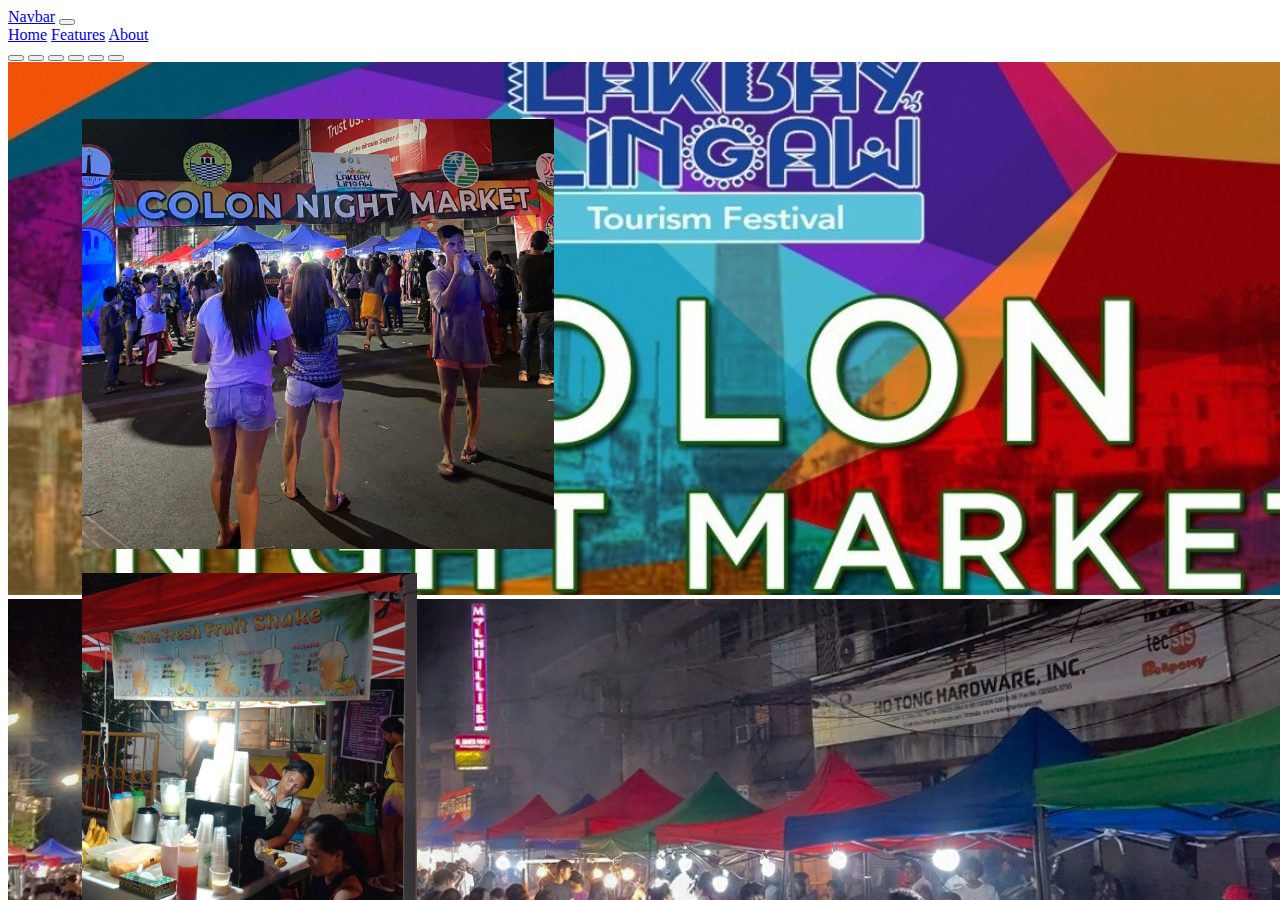
==== index.html @ a57e10c7 "Add files via upload" ====
<!DOCTYPE html>
<html>
<head>

	<meta charset="utf-8">
	<meta name="viewport" content="width-device-width, initial-scale=1">
	<link rel="stylesheet" type="text/css" href="stylesheet.css">		

                                                                <!-- CSS only -->
	<link href="https://cdn.jsdelivr.net/npm/bootstrap@5.2.3/dist/css/bootstrap.min.css" rel="stylesheet" integrity="sha384-rbsA2VBKQhggwzxH7pPCaAqO46MgnOM80zW1RWuH61DGLwZJEdK2Kadq2F9CUG65" crossorigin="anonymous">

                                                        <!-- JavaScript Bundle with Popper -->
    <script src="https://cdn.jsdelivr.net/npm/bootstrap@5.2.3/dist/js/bootstrap.bundle.min.js" integrity="sha384-kenU1KFdBIe4zVF0s0G1M5b4hcpxyD9F7jL+jjXkk+Q2h455rYXK/7HAuoJl+0I4" crossorigin="anonymous"></script>

                                                        <title>HOME</title>
                                                      
</head>



    
    <body >
        <nav class="navbar navbar-expand-lg bg-light">
            <div class="container-fluid">
                <a class="navbar-brand" href="#">Navbar</a>
                <button class="navbar-toggler" type="button" data-bs-toggle="collapse" data-bs-target="#navbarNavAltMarkup" aria-controls="navbarNavAltMarkup" aria-expanded="false" aria-label="Toggle navigation">
                <span class="navbar-toggler-icon"></span>
                </button>
                <div class="collapse navbar-collapse" id="navbarNavAltMarkup">
                    <div class="navbar-nav">
                        <a class="nav-link active" aria-current="page" href="index.html" href="#">Home</a>
                        <a class="nav-link" href="Features.html" href="#" >Features</a>
                        <a class="nav-link" href="about.html" href="#">About</a>
                    </div>
                </div>
            </div>
        </nav>
        


                                                <!-- Carousel main-->
<div class="carousel_container">
    <div id="carouselExampleIndicators" class="carousel slide" data-bs-ride="true">
        <div class="carousel-indicators">
            <button type="button" data-bs-target="#carouselExampleIndicators" data-bs-slide-to="0" class="active" aria-current="true" aria-label="Slide 1"></button>
                <button type="button" data-bs-target="#carouselExampleIndicators" data-bs-slide-to="1" aria-label="Slide 2"></button>
                    <button type="button" data-bs-target="#carouselExampleIndicators" data-bs-slide-to="2" aria-label="Slide 3"></button>
                        <button type="button" data-bs-target="#carouselExampleIndicators" data-bs-slide-to="3" aria-label="Slide 4"></button>
                            <button type="button" data-bs-target="#carouselExampleIndicators" data-bs-slide-to="4" aria-label="Slide 5"></button>
                                <button type="button" data-bs-target="#carouselExampleIndicators" data-bs-slide-to="5" aria-label="Slide 6"></button>
                                    </div>
                                <div class="carousel-inner">
                            <div class="carousel-item active">
                        <img src="colon.jpg" class="d-block w-100" alt="...">
                    </div>
                <div class="carousel-item">
            <img src="colon1.jpg" class="d-block w-100" alt="...">
        </div>
    <div class="carousel-item">
        <img src="colon2.jpg" class="d-block w-100" alt="...">
            </div>
                <div class="carousel-item">
                    <img src="carbon.jpg" class="d-block w-100" alt="...">
                        </div>
                            <div class="carousel-item">
                                <img src="carbon1.jpg" class="d-block w-100" alt="...">
                                    </div>
                                <div class="carousel-item">
                            <img src="carbon2.jpg" class="d-block w-100" alt="...">
                        </div>
                    </div>
                <button class="carousel-control-prev" type="button" data-bs-target="#carouselExampleIndicators" data-bs-slide="prev">
            <span class="carousel-control-prev-icon" aria-hidden="true"></span>
        <span class="visually-hidden">Previous</span>
    </button>
        <button class="carousel-control-next" type="button" data-bs-target="#carouselExampleIndicators" data-bs-slide="next">
            <span class="carousel-control-next-icon" aria-hidden="true"></span>
                <span class="visually-hidden">Next</span>
                    </button>
                        </div>
                            </div>
                        </div>
                                        
                                            <!--Colon carousel-->
                                            
                    <div class="colon_container">
                <div id="carouselExampleControls" class="carousel slide" data-bs-ride="carousel">
            <div class="carousel-inner">
        <div class="carousel-item active">
    <img src="pic0.jpg" class="d-block w-100" alt="...">
        </div>
            <div class="carousel-item">  
                <img src="pic1.jpg" class="d-block w-100" alt="...">
                    </div>
                        <div class="carousel-item">
                                <img src="pic2.jpg" class="d-block w-100" alt="...">
                            </div>
                        <div class="carousel-item">
                    <img src="pic3.jpg" class="d-block w-100" alt="...">
                </div>
            <div class="carousel-item">
        <img src="pic4.jpg" class="d-block w-100" alt="...">
    </div>
        <div class="carousel-item">
            <img src="pic5.jpg" class="d-block w-100" alt="...">
                </div>
                    <div class="carousel-item">
                        <img src="pic6.jpg" class="d-block w-100" alt="...">
                            </div>
                                <div class="carousel-item">
                            <img src="pic7.jpg" class="d-block w-100" alt="...">
                        </div>
                    <div class="carousel-item">
                <img src="pic8.jpg" class="d-block w-100" alt="...">
            </div>
        <div class="carousel-item">
    <img src="pic9.jpg" class="d-block w-100" alt="...">
        </div>
            <div class="carousel-item">
                <img src="pic10.jpg" class="d-block w-100" alt="...">
                    </div>
                        <div class="carousel-item">
                            <img src="pic11.jpg" class="d-block w-100" alt="...">
                                </div>
                            <div class="carousel-item">
                        <img src="pic12.jpg" class="d-block w-100" alt="...">
                    </div>
                <button class="carousel-control-prev" type="button" data-bs-target="#carouselExampleControls" data-bs-slide="prev">
            <span class="carousel-control-prev-icon" aria-hidden="true"></span>
        <span class="visually-hidden">Previous</span>
    </button>
        <button class="carousel-control-next" type="button" data-bs-target="#carouselExampleControls" data-bs-slide="next">
            <span class="carousel-control-next-icon" aria-hidden="true"></span>
                <span class="visually-hidden">Next</span>
                    </button>
                        </div>
                            

                                                    
                                        <!--Carbon night market-->

                                        <!-- <div class="carbon_container">
                                            <div id="carouselExampleControls" class="carousel slide" data-bs-ride="carousel">
                                                        <div class="carousel-inner">
                                                          <div class="carousel-item active">
                                                            <img src="pic0.jpg" class="d-block w-100" alt="...">
                                                          </div>
                                                          
                                                          <div class="carousel-item">  
                                                            <img src="pic13.jpg" class="d-block w-100" alt="...">
                                                          </div>
                                                          <div class="carousel-item">
                                                            <img src="pic14.jpg" class="d-block w-100" alt="...">
                                                          </div>
                                                          <div class="carousel-item">
                                                            <img src="pic15.jpg" class="d-block w-100" alt="...">
                                                          </div>
                                                          <div class="carousel-item">
                                                            <img src="pic16.jpg" class="d-block w-100" alt="...">
                                                          </div>
                                                          <div class="carousel-item">
                                                            <img src="pic17.jpg" class="d-block w-100" alt="...">
                                                          </div>
                                                          <div class="carousel-item">
                                                            <img src="pic18.jpg" class="d-block w-100" alt="...">
                                                          </div>
                                                          <div class="carousel-item">
                                                            <img src="pic19.jpg" class="d-block w-100" alt="...">
                                                          </div>
                                                          <div class="carousel-item">
                                                            <img src="pic20.jpg" class="d-block w-100" alt="...">
                                                          </div>
                                                          <div class="carousel-item">
                                                            <img src="pic21.jpg" class="d-block w-100" alt="...">
                                                          </div>
                                                          <div class="carousel-item">
                                                            <img src="pic22.jpg" class="d-block w-100" alt="...">
                                                          </div>
                                                          <div class="carousel-item">
                                                            <img src="pic23.jpg" class="d-block w-100" alt="...">
                                                          </div>
                                                          <div class="carousel-item">
                                                            <img src="pic24.jpg" class="d-block w-100" alt="...">
                                                          </div>
                                                          <button class="carousel-control-prev" type="button" data-bs-target="#carouselExampleControls" data-bs-slide="prev">
                                                            <span class="carousel-control-prev-icon" aria-hidden="true"></span>
                                                            <span class="visually-hidden">Previous</span>
                                                          </button>
                                                          <button class="carousel-control-next" type="button" data-bs-target="#carouselExampleControls" data-bs-slide="next">
                                                            <span class="carousel-control-next-icon" aria-hidden="true"></span>
                                                            <span class="visually-hidden">Next</span>
                                                          </button>
                                                        </div> -->
                                      
                                      
                                                     
                                        

                                       
    </body>
</html>
---- stylesheet.css ----
/* Home */
.carousel-inner{
    margin: 0%;
    position: fixed;
}

.colon_container .carousel-inner{
        width: 500px;
        margin-top: 2%;
        margin-left: 5%;
    }

    .colon_container  .carousel-item img{
        height: 450px;
        padding: 10px;
}

.carbon_container .carousel-inner{
    width: 500px;
    margin-top: 2%;
   
    
}
    .carbon_container .carousel-item img{
        height: 450px;
        
       
    }




    /* Features*/

                /* COLON */
.title1{
    font-size: 200%;
    font-family: Verdana, Geneva, Tahoma, sans-serif;
    color: black;
    margin-top: 1.5%;
    background-color: whitesmoke;
    margin-right: 68%;
    margin-left: 25px;
    
}
    *{
       box-sizing: border-box;
    }

.glass{
    width: 30%;
    float: left;
    margin-left: 10px;
    margin-right: 10px;
    padding: 10px;
}

    .glass img{
        height: 350px;
        border-radius: 25px;

    }

            /* CARBON */


    .container2 .title2{
        margin-top: 5%;
        margin-right: 100%;
    }
/* .container2.glass{
    width: 30%;
    float: left;
    margin-left: 10px;
    margin-right: 10px;
    padding: 25px;
}

    .container2 .glass img{
        height: 350px;
        border-radius: 25px;
    } */
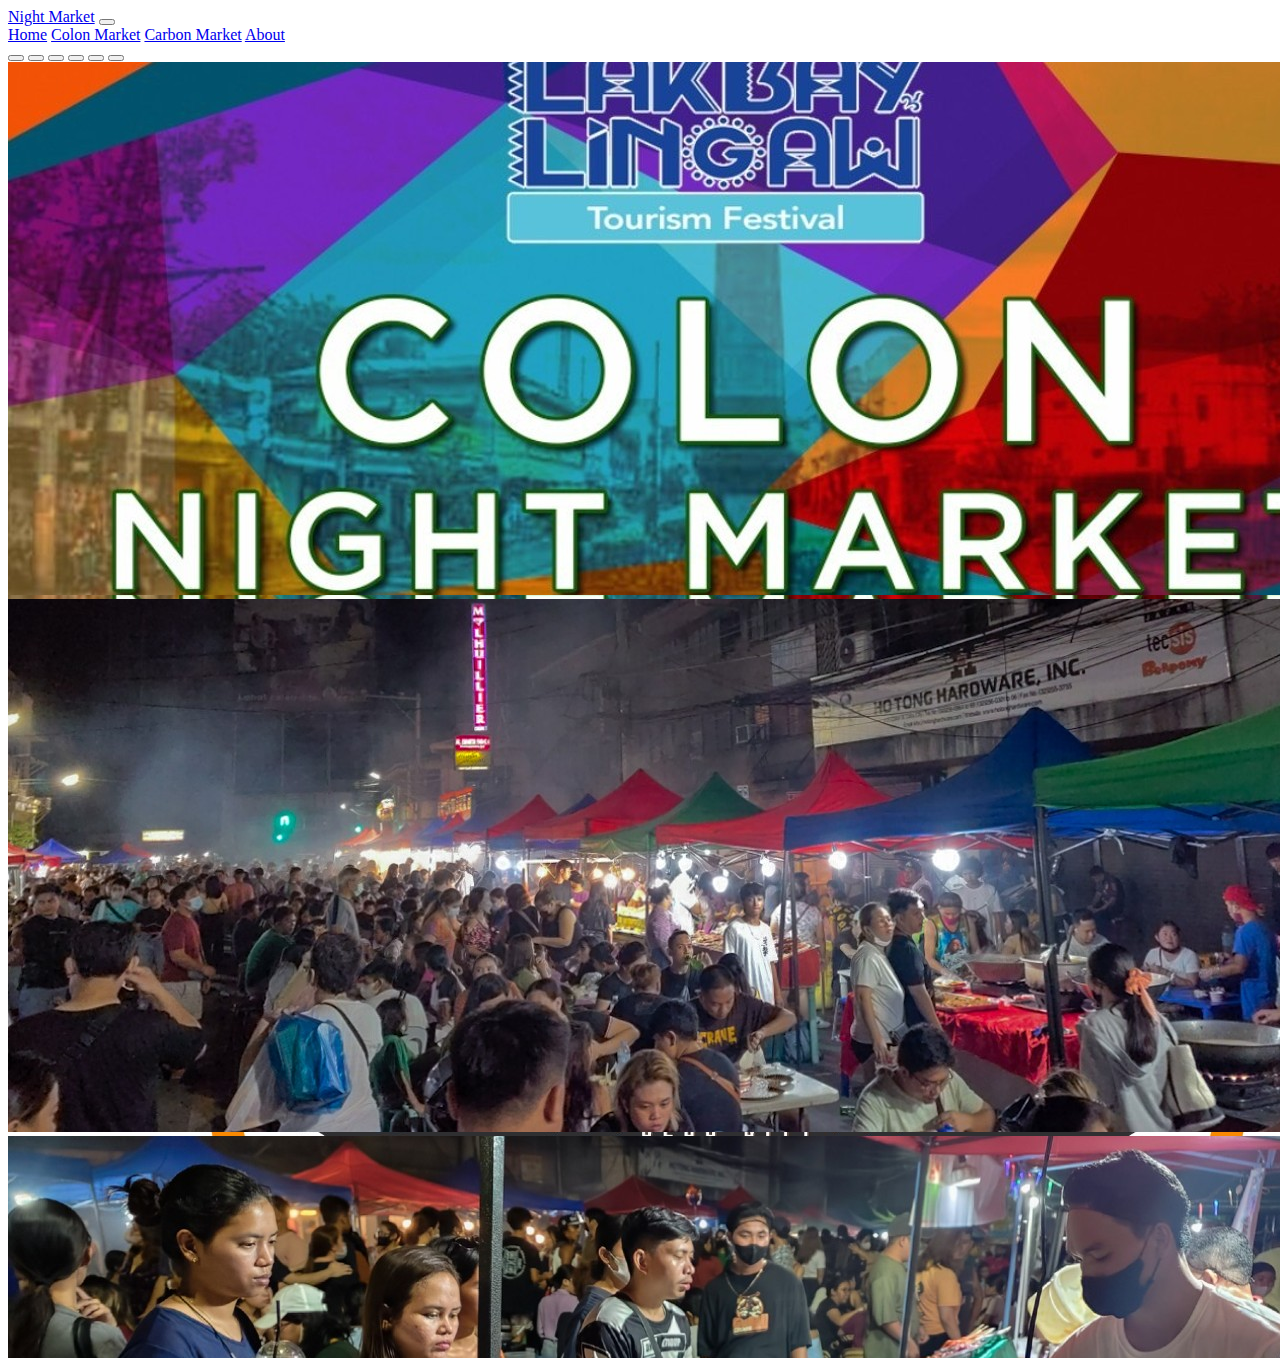
==== commit 7701eb7f: "Add files via upload" ====
--- a/index.html
+++ b/index.html
@@ -4,198 +4,104 @@
 
 	<meta charset="utf-8">
 	<meta name="viewport" content="width-device-width, initial-scale=1">
-	<link rel="stylesheet" type="text/css" href="stylesheet.css">		
-
-                                                                <!-- CSS only -->
-	<link href="https://cdn.jsdelivr.net/npm/bootstrap@5.2.3/dist/css/bootstrap.min.css" rel="stylesheet" integrity="sha384-rbsA2VBKQhggwzxH7pPCaAqO46MgnOM80zW1RWuH61DGLwZJEdK2Kadq2F9CUG65" crossorigin="anonymous">
-
-                                                        <!-- JavaScript Bundle with Popper -->
-    <script src="https://cdn.jsdelivr.net/npm/bootstrap@5.2.3/dist/js/bootstrap.bundle.min.js" integrity="sha384-kenU1KFdBIe4zVF0s0G1M5b4hcpxyD9F7jL+jjXkk+Q2h455rYXK/7HAuoJl+0I4" crossorigin="anonymous"></script>
-
-                                                        <title>HOME</title>
+	<link rel="stylesheet" type="text/css" href="stylesheet.css">
+    <link rel="icon" type="logo/icon" href="favicon.ico">	
+    <!-- CSS only -->
+    <link href="https://cdn.jsdelivr.net/npm/bootstrap@5.2.3/dist/css/bootstrap.min.css" 
+    rel="stylesheet" integrity="sha384-rbsA2VBKQhggwzxH7pPCaAqO46MgnOM80zW1RWuH61DGLwZJEdK2Kadq2F9CUG65" 
+    crossorigin="anonymous">
+    <!-- JavaScript Bundle with Popper -->
+    <script src="https://cdn.jsdelivr.net/npm/bootstrap@5.2.3/dist/js/bootstrap.bundle.min.js" 
+    integrity="sha384-kenU1KFdBIe4zVF0s0G1M5b4hcpxyD9F7jL+jjXkk+Q2h455rYXK/7HAuoJl+0I4" 
+    crossorigin="anonymous"></script>
+    <title>Night Market</title>
                                                       
 </head>
-
-
-
-    
     <body >
-        <nav class="navbar navbar-expand-lg bg-light">
+        <nav class="navbar navbar-expand-lg">
             <div class="container-fluid">
-                <a class="navbar-brand" href="#">Navbar</a>
+                <a class="navbar-brand" href="#">Night Market</a>
                 <button class="navbar-toggler" type="button" data-bs-toggle="collapse" data-bs-target="#navbarNavAltMarkup" aria-controls="navbarNavAltMarkup" aria-expanded="false" aria-label="Toggle navigation">
                 <span class="navbar-toggler-icon"></span>
                 </button>
                 <div class="collapse navbar-collapse" id="navbarNavAltMarkup">
                     <div class="navbar-nav">
                         <a class="nav-link active" aria-current="page" href="index.html" href="#">Home</a>
-                        <a class="nav-link" href="Features.html" href="#" >Features</a>
+                        <a class="nav-link" href="colon_market.html" href="#" >Colon Market</a>
+                        <a class="nav-link" href="carbon_market.html" href="#" >Carbon Market</a>
                         <a class="nav-link" href="about.html" href="#">About</a>
                     </div>
                 </div>
             </div>
         </nav>
+                       
+        <div id="carouselExampleIndicators" class="carousel slide" data-bs-ride="true">
+            <div class="carousel-indicators">
+                <button type="button" data-bs-target="#carouselExampleIndicators" data-bs-slide-to="0" class="active" aria-current="true" aria-label="Slide 1"></button>
+                <button type="button" data-bs-target="#carouselExampleIndicators" data-bs-slide-to="1" aria-label="Slide 2"></button>
+                <button type="button" data-bs-target="#carouselExampleIndicators" data-bs-slide-to="2" aria-label="Slide 3"></button>
+                <button type="button" data-bs-target="#carouselExampleIndicators" data-bs-slide-to="3" aria-label="Slide 4"></button>
+                <button type="button" data-bs-target="#carouselExampleIndicators" data-bs-slide-to="4" aria-label="Slide 5"></button>
+                <button type="button" data-bs-target="#carouselExampleIndicators" data-bs-slide-to="5" aria-label="Slide 6"></button>
+            </div>
+            <div class="carousel-inner">
+                <div class="carousel-item active">
+                    <img src="colon.jpg" class="d-block w-100" alt="...">
+                </div>
+                <div class="carousel-item">
+                    <img src="colon1.jpg" class="d-block w-100" alt="...">
+                </div>
+                <div class="carousel-item">
+                    <img src="colon2.jpg" class="d-block w-100" alt="...">
+                </div>
+                <div class="carousel-item">
+                    <img src="carbon.jpg" class="d-block w-100" alt="...">
+                </div>
+                <div class="carousel-item">
+                    <img src="carbon1.jpg" class="d-block w-100" alt="...">
+                </div>
+                <div class="carousel-item">
+                    <img src="carbon2.jpg" class="d-block w-100" alt="...">
+                </div>
+            </div>
+            <button class="carousel-control-prev" type="button" data-bs-target="#carouselExampleIndicators" data-bs-slide="prev">
+                <span class="carousel-control-prev-icon" aria-hidden="true"></span>
+                <span class="visually-hidden">Previous</span>
+            </button>
+            <button class="carousel-control-next" type="button" data-bs-target="#carouselExampleIndicators" data-bs-slide="next">
+                <span class="carousel-control-next-icon" aria-hidden="true"></span>
+                <span class="visually-hidden">Next</span>
+            </button>
+        </div>
+        
+        
+        <div class="night_market_container">
+            <h1>NIGHT MARKET</h1>
+            <div class="night_market_link">
+                <div class="colon_market">
+                    <a href="colon_market.html" class="btn">
+                        <div class="card" style="width: 18rem;">
+                            <img src="colon.jpg" class="card-img-top" alt="colon">
+                            <div class="card-body">
+                                <h5 class="card-title">COLON NIGHT MARKET</h5>
+                            </div>
+                        </div>
+                    </a>
+                </div>
+                <div class="carbon_market">
+                    <a href="carbon_market.html" class="btn">
+                        <div class="card" style="width: 18rem;">
+                            <img src="carbon.jpg" class="card-img-top" alt="colon">
+                            <div class="card-body">
+                                <h5 class="card-title">CARBON NIGHT MARKET</h5>
+                            </div>
+                        </div>
+                    </a>
+                </div>
+            </div>
+        </div>
+        
         
 
-
-                                                <!-- Carousel main-->
-<div class="carousel_container">
-    <div id="carouselExampleIndicators" class="carousel slide" data-bs-ride="true">
-        <div class="carousel-indicators">
-            <button type="button" data-bs-target="#carouselExampleIndicators" data-bs-slide-to="0" class="active" aria-current="true" aria-label="Slide 1"></button>
-                <button type="button" data-bs-target="#carouselExampleIndicators" data-bs-slide-to="1" aria-label="Slide 2"></button>
-                    <button type="button" data-bs-target="#carouselExampleIndicators" data-bs-slide-to="2" aria-label="Slide 3"></button>
-                        <button type="button" data-bs-target="#carouselExampleIndicators" data-bs-slide-to="3" aria-label="Slide 4"></button>
-                            <button type="button" data-bs-target="#carouselExampleIndicators" data-bs-slide-to="4" aria-label="Slide 5"></button>
-                                <button type="button" data-bs-target="#carouselExampleIndicators" data-bs-slide-to="5" aria-label="Slide 6"></button>
-                                    </div>
-                                <div class="carousel-inner">
-                            <div class="carousel-item active">
-                        <img src="colon.jpg" class="d-block w-100" alt="...">
-                    </div>
-                <div class="carousel-item">
-            <img src="colon1.jpg" class="d-block w-100" alt="...">
-        </div>
-    <div class="carousel-item">
-        <img src="colon2.jpg" class="d-block w-100" alt="...">
-            </div>
-                <div class="carousel-item">
-                    <img src="carbon.jpg" class="d-block w-100" alt="...">
-                        </div>
-                            <div class="carousel-item">
-                                <img src="carbon1.jpg" class="d-block w-100" alt="...">
-                                    </div>
-                                <div class="carousel-item">
-                            <img src="carbon2.jpg" class="d-block w-100" alt="...">
-                        </div>
-                    </div>
-                <button class="carousel-control-prev" type="button" data-bs-target="#carouselExampleIndicators" data-bs-slide="prev">
-            <span class="carousel-control-prev-icon" aria-hidden="true"></span>
-        <span class="visually-hidden">Previous</span>
-    </button>
-        <button class="carousel-control-next" type="button" data-bs-target="#carouselExampleIndicators" data-bs-slide="next">
-            <span class="carousel-control-next-icon" aria-hidden="true"></span>
-                <span class="visually-hidden">Next</span>
-                    </button>
-                        </div>
-                            </div>
-                        </div>
-                                        
-                                            <!--Colon carousel-->
-                                            
-                    <div class="colon_container">
-                <div id="carouselExampleControls" class="carousel slide" data-bs-ride="carousel">
-            <div class="carousel-inner">
-        <div class="carousel-item active">
-    <img src="pic0.jpg" class="d-block w-100" alt="...">
-        </div>
-            <div class="carousel-item">  
-                <img src="pic1.jpg" class="d-block w-100" alt="...">
-                    </div>
-                        <div class="carousel-item">
-                                <img src="pic2.jpg" class="d-block w-100" alt="...">
-                            </div>
-                        <div class="carousel-item">
-                    <img src="pic3.jpg" class="d-block w-100" alt="...">
-                </div>
-            <div class="carousel-item">
-        <img src="pic4.jpg" class="d-block w-100" alt="...">
-    </div>
-        <div class="carousel-item">
-            <img src="pic5.jpg" class="d-block w-100" alt="...">
-                </div>
-                    <div class="carousel-item">
-                        <img src="pic6.jpg" class="d-block w-100" alt="...">
-                            </div>
-                                <div class="carousel-item">
-                            <img src="pic7.jpg" class="d-block w-100" alt="...">
-                        </div>
-                    <div class="carousel-item">
-                <img src="pic8.jpg" class="d-block w-100" alt="...">
-            </div>
-        <div class="carousel-item">
-    <img src="pic9.jpg" class="d-block w-100" alt="...">
-        </div>
-            <div class="carousel-item">
-                <img src="pic10.jpg" class="d-block w-100" alt="...">
-                    </div>
-                        <div class="carousel-item">
-                            <img src="pic11.jpg" class="d-block w-100" alt="...">
-                                </div>
-                            <div class="carousel-item">
-                        <img src="pic12.jpg" class="d-block w-100" alt="...">
-                    </div>
-                <button class="carousel-control-prev" type="button" data-bs-target="#carouselExampleControls" data-bs-slide="prev">
-            <span class="carousel-control-prev-icon" aria-hidden="true"></span>
-        <span class="visually-hidden">Previous</span>
-    </button>
-        <button class="carousel-control-next" type="button" data-bs-target="#carouselExampleControls" data-bs-slide="next">
-            <span class="carousel-control-next-icon" aria-hidden="true"></span>
-                <span class="visually-hidden">Next</span>
-                    </button>
-                        </div>
-                            
-
-                                                    
-                                        <!--Carbon night market-->
-
-                                        <!-- <div class="carbon_container">
-                                            <div id="carouselExampleControls" class="carousel slide" data-bs-ride="carousel">
-                                                        <div class="carousel-inner">
-                                                          <div class="carousel-item active">
-                                                            <img src="pic0.jpg" class="d-block w-100" alt="...">
-                                                          </div>
-                                                          
-                                                          <div class="carousel-item">  
-                                                            <img src="pic13.jpg" class="d-block w-100" alt="...">
-                                                          </div>
-                                                          <div class="carousel-item">
-                                                            <img src="pic14.jpg" class="d-block w-100" alt="...">
-                                                          </div>
-                                                          <div class="carousel-item">
-                                                            <img src="pic15.jpg" class="d-block w-100" alt="...">
-                                                          </div>
-                                                          <div class="carousel-item">
-                                                            <img src="pic16.jpg" class="d-block w-100" alt="...">
-                                                          </div>
-                                                          <div class="carousel-item">
-                                                            <img src="pic17.jpg" class="d-block w-100" alt="...">
-                                                          </div>
-                                                          <div class="carousel-item">
-                                                            <img src="pic18.jpg" class="d-block w-100" alt="...">
-                                                          </div>
-                                                          <div class="carousel-item">
-                                                            <img src="pic19.jpg" class="d-block w-100" alt="...">
-                                                          </div>
-                                                          <div class="carousel-item">
-                                                            <img src="pic20.jpg" class="d-block w-100" alt="...">
-                                                          </div>
-                                                          <div class="carousel-item">
-                                                            <img src="pic21.jpg" class="d-block w-100" alt="...">
-                                                          </div>
-                                                          <div class="carousel-item">
-                                                            <img src="pic22.jpg" class="d-block w-100" alt="...">
-                                                          </div>
-                                                          <div class="carousel-item">
-                                                            <img src="pic23.jpg" class="d-block w-100" alt="...">
-                                                          </div>
-                                                          <div class="carousel-item">
-                                                            <img src="pic24.jpg" class="d-block w-100" alt="...">
-                                                          </div>
-                                                          <button class="carousel-control-prev" type="button" data-bs-target="#carouselExampleControls" data-bs-slide="prev">
-                                                            <span class="carousel-control-prev-icon" aria-hidden="true"></span>
-                                                            <span class="visually-hidden">Previous</span>
-                                                          </button>
-                                                          <button class="carousel-control-next" type="button" data-bs-target="#carouselExampleControls" data-bs-slide="next">
-                                                            <span class="carousel-control-next-icon" aria-hidden="true"></span>
-                                                            <span class="visually-hidden">Next</span>
-                                                          </button>
-                                                        </div> -->
-                                      
-                                      
-                                                     
-                                        
-
-                                       
     </body>
 </html>